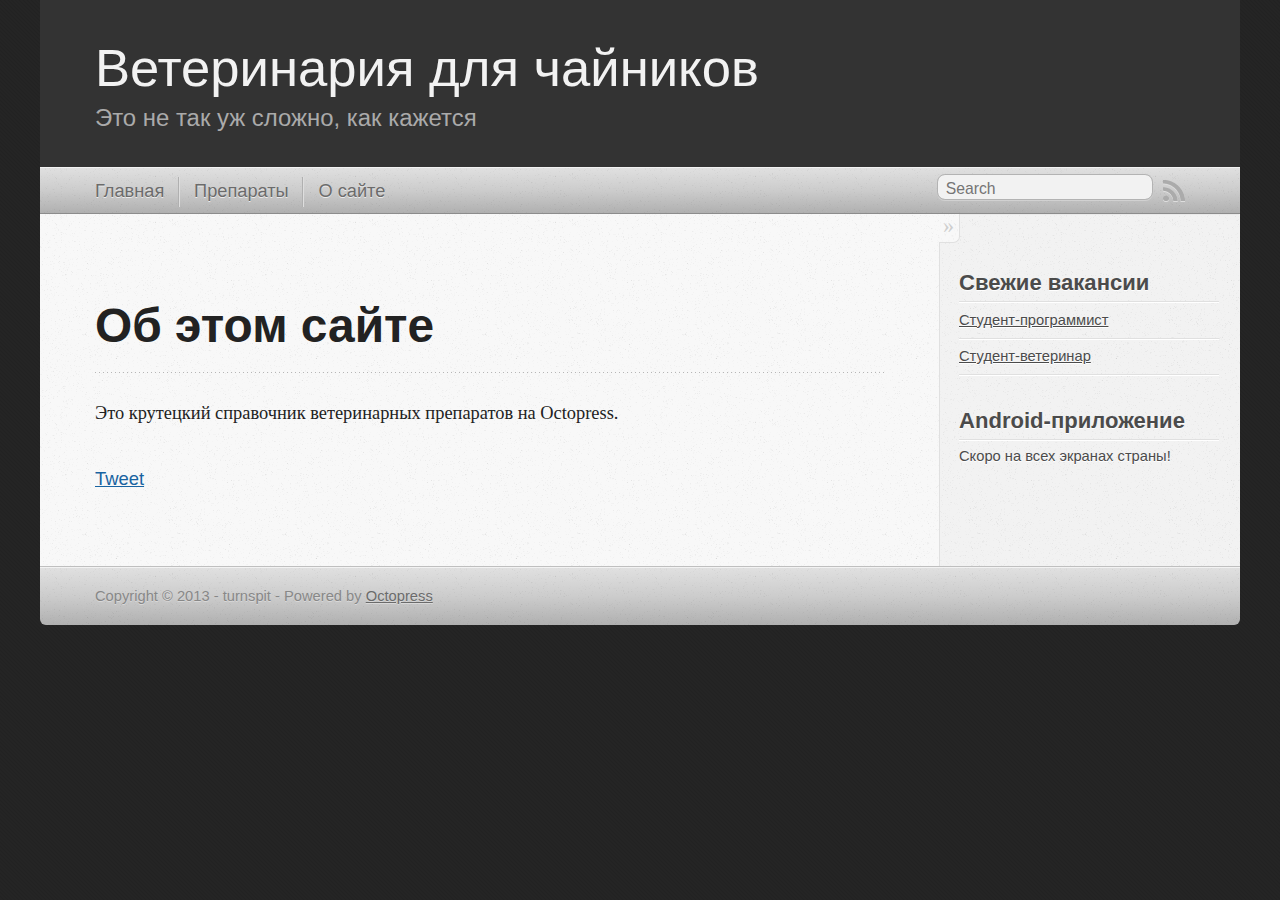
==== about/index.html @ f9841006 "Site updated at 2013-09-19 20:28:05 UTC" ====
<!DOCTYPE html>
<!--[if IEMobile 7 ]><html class="no-js iem7"><![endif]-->
<!--[if lt IE 9]><html class="no-js lte-ie8"><![endif]-->
<!--[if (gt IE 8)|(gt IEMobile 7)|!(IEMobile)|!(IE)]><!--><html class="no-js" lang="en"><!--<![endif]-->
<head>
  <meta charset="utf-8">
  <title>Об этом сайте - Ветеринария для чайников</title>
  <meta name="author" content="turnspit">

  
  <meta name="description" content="Об этом сайте Это крутецкий справочник ветеринарных препаратов на Octopress. Tweet Свежие вакансии Студент-программист Студент-ветеринар Android- &hellip;">
  

  <!-- http://t.co/dKP3o1e -->
  <meta name="HandheldFriendly" content="True">
  <meta name="MobileOptimized" content="320">
  <meta name="viewport" content="width=device-width, initial-scale=1">

  
  <link rel="canonical" href="http://altspam.github.io/about">
  <link href="/favicon.png" rel="icon">
  <link href="/stylesheets/screen.css" media="screen, projection" rel="stylesheet" type="text/css">
  <link href="/atom.xml" rel="alternate" title="Ветеринария для чайников" type="application/atom+xml">
  <script src="/javascripts/modernizr-2.0.js"></script>
  <script src="//ajax.googleapis.com/ajax/libs/jquery/1.9.1/jquery.min.js"></script>
  <script>!window.jQuery && document.write(unescape('%3Cscript src="./javascripts/lib/jquery.min.js"%3E%3C/script%3E'))</script>
  <script src="/javascripts/octopress.js" type="text/javascript"></script>
  
  

</head>

<body   >
  <header role="banner"><hgroup>
  <h1><a href="/">Ветеринария для чайников</a></h1>
  
    <h2>Это не так уж сложно, как кажется</h2>
  
</hgroup>

</header>
  <nav role="navigation"><ul class="subscription" data-subscription="rss">
  <li><a href="/atom.xml" rel="subscribe-rss" title="subscribe via RSS">RSS</a></li>
  
</ul>
  
<form action="http://google.com/search" method="get">
  <fieldset role="search">
    <input type="hidden" name="q" value="site:altspam.github.io" />
    <input class="search" type="text" name="q" results="0" placeholder="Search"/>
  </fieldset>
</form>
  
<ul class="main-navigation">
  <li><a href="/">Главная</a></li>
  <li><a href="/preparates">Препараты</a></li>
  <li><a href="/about">О сайте</a></li>
</ul>

</nav>
  <div id="main">
    <div id="content">
      <div>
<article role="article">
  
  <header>
    <h1 class="entry-title">Об этом сайте</h1>
    
  </header>
  
  <p>Это крутецкий справочник ветеринарных препаратов на Octopress.</p>

  
    <footer>
      
      
        <div class="sharing">
  
  <a href="//twitter.com/share" class="twitter-share-button" data-url="http://altspam.github.io/about/index.html" data-via="" data-counturl="http://altspam.github.io/about/index.html" >Tweet</a>
  
  
  
</div>

      
    </footer>
  
</article>

</div>

<aside class="sidebar">
  
    <section>
  <h1>Свежие вакансии</h1>
  <ul id="recent_posts">
    <li class="post">
      <a href="http://school.hh.ru">Студент-программист</a>
    </li>
    <li class="post">
      <a href="http://student.vetdoctor.ru">Студент-ветеринар</a>
    </li>
  </ul>
</section>
<section>
  <h1>Android-приложение</h1>
  <p>Скоро на всех экранах страны!</p>
</section>

  
</aside>


    </div>
  </div>
  <footer role="contentinfo"><p>
  Copyright &copy; 2013 - turnspit -
  <span class="credit">Powered by <a href="http://octopress.org">Octopress</a></span>
</p>

</footer>
  







  <script type="text/javascript">
    (function(){
      var twitterWidgets = document.createElement('script');
      twitterWidgets.type = 'text/javascript';
      twitterWidgets.async = true;
      twitterWidgets.src = '//platform.twitter.com/widgets.js';
      document.getElementsByTagName('head')[0].appendChild(twitterWidgets);
    })();
  </script>





</body>
</html>
---- stylesheets/screen.css ----
html,body,div,span,applet,object,iframe,h1,h2,h3,h4,h5,h6,p,blockquote,pre,a,abbr,acronym,address,big,cite,code,del,dfn,em,img,ins,kbd,q,s,samp,small,strike,strong,sub,sup,tt,var,b,u,i,center,dl,dt,dd,ol,ul,li,fieldset,form,label,legend,table,caption,tbody,tfoot,thead,tr,th,td,article,aside,canvas,details,embed,figure,figcaption,footer,header,hgroup,menu,nav,output,ruby,section,summary,time,mark,audio,video{margin:0;padding:0;border:0;font:inherit;font-size:100%;vertical-align:baseline}html{line-height:1}ol,ul{list-style:none}table{border-collapse:collapse;border-spacing:0}caption,th,td{text-align:left;font-weight:normal;vertical-align:middle}q,blockquote{quotes:none}q:before,q:after,blockquote:before,blockquote:after{content:"";content:none}a img{border:none}article,aside,details,figcaption,figure,footer,header,hgroup,menu,nav,section,summary{display:block}a{color:#1863a1}a:visited{color:#751590}a:focus{color:#0181eb}a:hover{color:#0181eb}a:active{color:#01579f}aside.sidebar a{color:#1863a1}aside.sidebar a:focus{color:#0181eb}aside.sidebar a:hover{color:#0181eb}aside.sidebar a:active{color:#01579f}a{-webkit-transition:color 0.3s;-moz-transition:color 0.3s;-o-transition:color 0.3s;transition:color 0.3s}html{background:#252525 url('/images/line-tile.png?1374535528') top left}body>div{background:#f2f2f2 url('/images/noise.png?1374535528') top left;border-bottom:1px solid #bfbfbf}body>div>div{background:#f8f8f8 url('/images/noise.png?1374535528') top left;border-right:1px solid #e0e0e0}.heading,body>header h1,h1,h2,h3,h4,h5,h6{font-family:"PT Serif","Georgia","Helvetica Neue",Arial,sans-serif}.sans,body>header h2,article header p.meta,article>footer,#content .blog-index footer,html .gist .gist-file .gist-meta,#blog-archives a.category,#blog-archives time,aside.sidebar section,body>footer{font-family:Arial,sans-serif}.serif,body,#content .blog-index a[rel=full-article]{font-family:Georgia,Times,"Times New Roman",serif}.mono,pre,code,tt,p code,li code{font-family:Menlo,Monaco,"Andale Mono","lucida console","Courier New",monospace}body>header h1{font-size:2.2em;font-family:"PT Serif","Georgia","Helvetica Neue",Arial,sans-serif;font-weight:normal;line-height:1.2em;margin-bottom:0.6667em}body>header h2{font-family:"PT Serif","Georgia","Helvetica Neue",Arial,sans-serif}body{line-height:1.5em;color:#222}h1{font-size:2.2em;line-height:1.2em}@media only screen and (min-width: 992px){body{font-size:1.15em}h1{font-size:2.6em;line-height:1.2em}}h1,h2,h3,h4,h5,h6{text-rendering:optimizelegibility;margin-bottom:1em;font-weight:bold}h2,section h1{font-size:1.5em}h3,section h2,section section h1{font-size:1.3em}h4,section h3,section section h2,section section section h1{font-size:1em}h5,section h4,section section h3{font-size:.9em}h6,section h5,section section h4,section section section h3{font-size:.8em}p,article blockquote,ul,ol{margin-bottom:1.5em}ul{list-style-type:disc}ul ul{list-style-type:circle;margin-bottom:0px}ul ul ul{list-style-type:square;margin-bottom:0px}ol{list-style-type:decimal}ol ol{list-style-type:lower-alpha;margin-bottom:0px}ol ol ol{list-style-type:lower-roman;margin-bottom:0px}ul,ul ul,ul ol,ol,ol ul,ol ol{margin-left:1.3em}ul ul,ul ol,ol ul,ol ol{margin-bottom:0em}strong{font-weight:bold}em{font-style:italic}sup,sub{font-size:0.75em;position:relative;display:inline-block;padding:0 .2em;line-height:.8em}sup{top:-.5em}sub{bottom:-.5em}a[rev='footnote']{font-size:.75em;padding:0 .3em;line-height:1}q{font-style:italic}q:before{content:"\201C"}q:after{content:"\201D"}em,dfn{font-style:italic}strong,dfn{font-weight:bold}del,s{text-decoration:line-through}abbr,acronym{border-bottom:1px dotted;cursor:help}hr{margin-bottom:0.2em}small{font-size:.8em}big{font-size:1.2em}article blockquote{font-style:italic;position:relative;font-size:1.2em;line-height:1.5em;padding-left:1em;border-left:4px solid rgba(170,170,170,0.5)}article blockquote cite{font-style:italic}article blockquote cite a{color:#aaa !important;word-wrap:break-word}article blockquote cite:before{content:'\2014';padding-right:.3em;padding-left:.3em;color:#aaa}@media only screen and (min-width: 992px){article blockquote{padding-left:1.5em;border-left-width:4px}}.pullquote-right:before,.pullquote-left:before{padding:0;border:none;content:attr(data-pullquote);float:right;width:45%;margin:.5em 0 1em 1.5em;position:relative;top:7px;font-size:1.4em;line-height:1.45em}.pullquote-left:before{float:left;margin:.5em 1.5em 1em 0}.force-wrap,article a,aside.sidebar a{white-space:-moz-pre-wrap;white-space:-pre-wrap;white-space:-o-pre-wrap;white-space:pre-wrap;word-wrap:break-word}.group,body>header,body>nav,body>footer,body #content>article,body #content>div>article,body #content>div>section,body div.pagination,aside.sidebar,#main,#content,.sidebar{*zoom:1}.group:after,body>header:after,body>nav:after,body>footer:after,body #content>article:after,body #content>div>section:after,body div.pagination:after,#main:after,#content:after,.sidebar:after{content:"";display:table;clear:both}body{-webkit-text-size-adjust:none;max-width:1200px;position:relative;margin:0 auto}body>header,body>nav,body>footer,body #content>article,body #content>div>article,body #content>div>section{padding-left:18px;padding-right:18px}@media only screen and (min-width: 480px){body>header,body>nav,body>footer,body #content>article,body #content>div>article,body #content>div>section{padding-left:25px;padding-right:25px}}@media only screen and (min-width: 768px){body>header,body>nav,body>footer,body #content>article,body #content>div>article,body #content>div>section{padding-left:35px;padding-right:35px}}@media only screen and (min-width: 992px){body>header,body>nav,body>footer,body #content>article,body #content>div>article,body #content>div>section{padding-left:55px;padding-right:55px}}body div.pagination{margin-left:18px;margin-right:18px}@media only screen and (min-width: 480px){body div.pagination{margin-left:25px;margin-right:25px}}@media only screen and (min-width: 768px){body div.pagination{margin-left:35px;margin-right:35px}}@media only screen and (min-width: 992px){body div.pagination{margin-left:55px;margin-right:55px}}body>header{font-size:1em;padding-top:1.5em;padding-bottom:1.5em}#content{overflow:hidden}#content>div,#content>article{width:100%}aside.sidebar{float:none;padding:0 18px 1px;background-color:#f7f7f7;border-top:1px solid #e0e0e0}.flex-content,article img,article video,article .flash-video,aside.sidebar img{max-width:100%;height:auto}.basic-alignment.left,article img.left,article video.left,article .left.flash-video,aside.sidebar img.left{float:left;margin-right:1.5em}.basic-alignment.right,article img.right,article video.right,article .right.flash-video,aside.sidebar img.right{float:right;margin-left:1.5em}.basic-alignment.center,article img.center,article video.center,article .center.flash-video,aside.sidebar img.center{display:block;margin:0 auto 1.5em}.basic-alignment.left,article img.left,article video.left,article .left.flash-video,aside.sidebar img.left,.basic-alignment.right,article img.right,article video.right,article .right.flash-video,aside.sidebar img.right{margin-bottom:.8em}.toggle-sidebar,.no-sidebar .toggle-sidebar{display:none}@media only screen and (min-width: 750px){body.sidebar-footer aside.sidebar{float:none;width:auto;clear:left;margin:0;padding:0 35px 1px;background-color:#f7f7f7;border-top:1px solid #eaeaea}body.sidebar-footer aside.sidebar section.odd,body.sidebar-footer aside.sidebar section.even{float:left;width:48%}body.sidebar-footer aside.sidebar section.odd{margin-left:0}body.sidebar-footer aside.sidebar section.even{margin-left:4%}body.sidebar-footer aside.sidebar.thirds section{width:30%;margin-left:5%}body.sidebar-footer aside.sidebar.thirds section.first{margin-left:0;clear:both}}body.sidebar-footer #content{margin-right:0px}body.sidebar-footer .toggle-sidebar{display:none}@media only screen and (min-width: 550px){body>header{font-size:1em}}@media only screen and (min-width: 750px){aside.sidebar{float:none;width:auto;clear:left;margin:0;padding:0 35px 1px;background-color:#f7f7f7;border-top:1px solid #eaeaea}aside.sidebar section.odd,aside.sidebar section.even{float:left;width:48%}aside.sidebar section.odd{margin-left:0}aside.sidebar section.even{margin-left:4%}aside.sidebar.thirds section{width:30%;margin-left:5%}aside.sidebar.thirds section.first{margin-left:0;clear:both}}@media only screen and (min-width: 768px){body{-webkit-text-size-adjust:auto}body>header{font-size:1.2em}#main{padding:0;margin:0 auto}#content{overflow:visible;margin-right:240px;position:relative}.no-sidebar #content{margin-right:0;border-right:0}.collapse-sidebar #content{margin-right:20px}#content>div,#content>article{padding-top:17.5px;padding-bottom:17.5px;float:left}aside.sidebar{width:210px;padding:0 15px 15px;background:none;clear:none;float:left;margin:0 -100% 0 0}aside.sidebar section{width:auto;margin-left:0}aside.sidebar section.odd,aside.sidebar section.even{float:none;width:auto;margin-left:0}.collapse-sidebar aside.sidebar{float:none;width:auto;clear:left;margin:0;padding:0 35px 1px;background-color:#f7f7f7;border-top:1px solid #eaeaea}.collapse-sidebar aside.sidebar section.odd,.collapse-sidebar aside.sidebar section.even{float:left;width:48%}.collapse-sidebar aside.sidebar section.odd{margin-left:0}.collapse-sidebar aside.sidebar section.even{margin-left:4%}.collapse-sidebar aside.sidebar.thirds section{width:30%;margin-left:5%}.collapse-sidebar aside.sidebar.thirds section.first{margin-left:0;clear:both}}@media only screen and (min-width: 992px){body>header{font-size:1.3em}#content{margin-right:300px}#content>div,#content>article{padding-top:27.5px;padding-bottom:27.5px}aside.sidebar{width:260px;padding:1.2em 20px 20px}.collapse-sidebar aside.sidebar{padding-left:55px;padding-right:55px}}@media only screen and (min-width: 768px){ul,ol{margin-left:0}}body>header{background:#333}body>header h1{display:inline-block;margin:0}body>header h1 a,body>header h1 a:visited,body>header h1 a:hover{color:#f2f2f2;text-decoration:none}body>header h2{margin:.2em 0 0;font-size:1em;color:#aaa;font-weight:normal}body>nav{position:relative;background-color:#ccc;background:url('/images/noise.png?1374535528'),-webkit-gradient(linear, 50% 0%, 50% 100%, color-stop(0%, #e0e0e0), color-stop(50%, #cccccc), color-stop(100%, #b0b0b0));background:url('/images/noise.png?1374535528'),-webkit-linear-gradient(#e0e0e0,#cccccc,#b0b0b0);background:url('/images/noise.png?1374535528'),-moz-linear-gradient(#e0e0e0,#cccccc,#b0b0b0);background:url('/images/noise.png?1374535528'),-o-linear-gradient(#e0e0e0,#cccccc,#b0b0b0);background:url('/images/noise.png?1374535528'),linear-gradient(#e0e0e0,#cccccc,#b0b0b0);border-top:1px solid #f2f2f2;border-bottom:1px solid #8c8c8c;padding-top:.35em;padding-bottom:.35em}body>nav form{-webkit-background-clip:padding;-moz-background-clip:padding;background-clip:padding-box;margin:0;padding:0}body>nav form .search{padding:.3em .5em 0;font-size:.85em;font-family:Arial,sans-serif;line-height:1.1em;width:95%;-webkit-border-radius:0.5em;-moz-border-radius:0.5em;-ms-border-radius:0.5em;-o-border-radius:0.5em;border-radius:0.5em;-webkit-background-clip:padding;-moz-background-clip:padding;background-clip:padding-box;-webkit-box-shadow:#d1d1d1 0 1px;-moz-box-shadow:#d1d1d1 0 1px;box-shadow:#d1d1d1 0 1px;background-color:#f2f2f2;border:1px solid #b3b3b3;color:#888}body>nav form .search:focus{color:#444;border-color:#80b1df;-webkit-box-shadow:#80b1df 0 0 4px,#80b1df 0 0 3px inset;-moz-box-shadow:#80b1df 0 0 4px,#80b1df 0 0 3px inset;box-shadow:#80b1df 0 0 4px,#80b1df 0 0 3px inset;background-color:#fff;outline:none}body>nav fieldset[role=search]{float:right;width:48%}body>nav fieldset.mobile-nav{float:left;width:48%}body>nav fieldset.mobile-nav select{width:100%;font-size:.8em;border:1px solid #888}body>nav ul{display:none}@media only screen and (min-width: 550px){body>nav{font-size:.9em}body>nav ul{margin:0;padding:0;border:0;overflow:hidden;*zoom:1;float:left;display:block;padding-top:.15em}body>nav ul li{list-style-image:none;list-style-type:none;margin-left:0;white-space:nowrap;display:inline;float:left;padding-left:0;padding-right:0}body>nav ul li:first-child,body>nav ul li.first{padding-left:0}body>nav ul li:last-child{padding-right:0}body>nav ul li.last{padding-right:0}body>nav ul.subscription{margin-left:.8em;float:right}body>nav ul.subscription li:last-child a{padding-right:0}body>nav ul li{margin:0}body>nav a{color:#6b6b6b;font-family:Arial,sans-serif;text-shadow:#ebebeb 0 1px;float:left;text-decoration:none;font-size:1.1em;padding:.1em 0;line-height:1.5em}body>nav a:visited{color:#6b6b6b}body>nav a:hover{color:#2b2b2b}body>nav li+li{border-left:1px solid #b0b0b0;margin-left:.8em}body>nav li+li a{padding-left:.8em;border-left:1px solid #dedede}body>nav form{float:right;text-align:left;padding-left:.8em;width:175px}body>nav form .search{width:93%;font-size:.95em;line-height:1.2em}body>nav ul[data-subscription$=email]+form{width:97px}body>nav ul[data-subscription$=email]+form .search{width:91%}body>nav fieldset.mobile-nav{display:none}body>nav fieldset[role=search]{width:99%}}@media only screen and (min-width: 992px){body>nav form{width:215px}body>nav ul[data-subscription$=email]+form{width:147px}}.no-placeholder body>nav .search{background:#f2f2f2 url('/images/search.png?1374535528') 0.3em 0.25em no-repeat;text-indent:1.3em}@media only screen and (min-width: 550px){.maskImage body>nav ul[data-subscription$=email]+form{width:123px}}@media only screen and (min-width: 992px){.maskImage body>nav ul[data-subscription$=email]+form{width:173px}}.maskImage ul.subscription{position:relative;top:.2em}.maskImage ul.subscription li,.maskImage ul.subscription a{border:0;padding:0}.maskImage a[rel=subscribe-rss]{position:relative;top:0px;text-indent:-999999em;background-color:#dedede;border:0;padding:0}.maskImage a[rel=subscribe-rss],.maskImage a[rel=subscribe-rss]:after{-webkit-mask-image:url('/images/rss.png?1374535528');-moz-mask-image:url('/images/rss.png?1374535528');-ms-mask-image:url('/images/rss.png?1374535528');-o-mask-image:url('/images/rss.png?1374535528');mask-image:url('/images/rss.png?1374535528');-webkit-mask-repeat:no-repeat;-moz-mask-repeat:no-repeat;-ms-mask-repeat:no-repeat;-o-mask-repeat:no-repeat;mask-repeat:no-repeat;width:22px;height:22px}.maskImage a[rel=subscribe-rss]:after{content:"";position:absolute;top:-1px;left:0;background-color:#ababab}.maskImage a[rel=subscribe-rss]:hover:after{background-color:#9e9e9e}.maskImage a[rel=subscribe-email]{position:relative;top:0px;text-indent:-999999em;background-color:#dedede;border:0;padding:0}.maskImage a[rel=subscribe-email],.maskImage a[rel=subscribe-email]:after{-webkit-mask-image:url('/images/email.png?1374535528');-moz-mask-image:url('/images/email.png?1374535528');-ms-mask-image:url('/images/email.png?1374535528');-o-mask-image:url('/images/email.png?1374535528');mask-image:url('/images/email.png?1374535528');-webkit-mask-repeat:no-repeat;-moz-mask-repeat:no-repeat;-ms-mask-repeat:no-repeat;-o-mask-repeat:no-repeat;mask-repeat:no-repeat;width:28px;height:22px}.maskImage a[rel=subscribe-email]:after{content:"";position:absolute;top:-1px;left:0;background-color:#ababab}.maskImage a[rel=subscribe-email]:hover:after{background-color:#9e9e9e}article{padding-top:1em}article header{position:relative;padding-top:2em;padding-bottom:1em;margin-bottom:1em;background:url('[data-uri]') bottom left repeat-x}article header h1{margin:0}article header h1 a{text-decoration:none}article header h1 a:hover{text-decoration:underline}article header p{font-size:.9em;color:#aaa;margin:0}article header p.meta{text-transform:uppercase;position:absolute;top:0}@media only screen and (min-width: 768px){article header{margin-bottom:1.5em;padding-bottom:1em;background:url('[data-uri]') bottom left repeat-x}}article h2{padding-top:0.8em;background:url('[data-uri]') top left repeat-x}.entry-content article h2:first-child,article header+h2{padding-top:0}article h2:first-child,article header+h2{background:none}article .feature{padding-top:.5em;margin-bottom:1em;padding-bottom:1em;background:url('[data-uri]') bottom left repeat-x;font-size:2.0em;font-style:italic;line-height:1.3em}article img,article video,article .flash-video{-webkit-border-radius:0.3em;-moz-border-radius:0.3em;-ms-border-radius:0.3em;-o-border-radius:0.3em;border-radius:0.3em;-webkit-box-shadow:rgba(0,0,0,0.15) 0 1px 4px;-moz-box-shadow:rgba(0,0,0,0.15) 0 1px 4px;box-shadow:rgba(0,0,0,0.15) 0 1px 4px;-webkit-box-sizing:border-box;-moz-box-sizing:border-box;box-sizing:border-box;border:#fff 0.5em solid}article video,article .flash-video{margin:0 auto 1.5em}article video{display:block;width:100%}article .flash-video>div{position:relative;display:block;padding-bottom:56.25%;padding-top:1px;height:0;overflow:hidden}article .flash-video>div iframe,article .flash-video>div object,article .flash-video>div embed{position:absolute;top:0;left:0;width:100%;height:100%}article>footer{padding-bottom:2.5em;margin-top:2em}article>footer p.meta{margin-bottom:.8em;font-size:.85em;clear:both;overflow:hidden}.blog-index article+article{background:url('[data-uri]') top left repeat-x}#content .blog-index{padding-top:0;padding-bottom:0}#content .blog-index article{padding-top:2em}#content .blog-index article header{background:none;padding-bottom:0}#content .blog-index article h1{font-size:2.2em}#content .blog-index article h1 a{color:inherit}#content .blog-index article h1 a:hover{color:#0181eb}#content .blog-index a[rel=full-article]{background:#ebebeb;display:inline-block;padding:.4em .8em;margin-right:.5em;text-decoration:none;color:#666;-webkit-transition:background-color 0.5s;-moz-transition:background-color 0.5s;-o-transition:background-color 0.5s;transition:background-color 0.5s}#content .blog-index a[rel=full-article]:hover{background:#0181eb;text-shadow:none;color:#f8f8f8}#content .blog-index footer{margin-top:1em}.separator,article>footer .byline+time:before,article>footer time+time:before,article>footer .comments:before,article>footer .byline ~ .categories:before{content:"\2022 ";padding:0 .4em 0 .2em;display:inline-block}#content div.pagination{text-align:center;font-size:.95em;position:relative;background:url('[data-uri]') top left repeat-x;padding-top:1.5em;padding-bottom:1.5em}#content div.pagination a{text-decoration:none;color:#aaa}#content div.pagination a.prev{position:absolute;left:0}#content div.pagination a.next{position:absolute;right:0}#content div.pagination a:hover{color:#0181eb}#content div.pagination a[href*=archive]:before,#content div.pagination a[href*=archive]:after{content:'\2014';padding:0 .3em}p.meta+.sharing{padding-top:1em;padding-left:0;background:url('[data-uri]') top left repeat-x}#fb-root{display:none}.highlight,html .gist .gist-file .gist-syntax .gist-highlight{border:1px solid #05232b !important}.highlight table td.code,html .gist .gist-file .gist-syntax .gist-highlight table td.code{width:100%}.highlight .line-numbers,html .gist .gist-file .gist-syntax .highlight .line_numbers{text-align:right;font-size:13px;line-height:1.45em;background:#073642 url('/images/noise.png?1374535528') top left !important;border-right:1px solid #00232c !important;-webkit-box-shadow:#083e4b -1px 0 inset;-moz-box-shadow:#083e4b -1px 0 inset;box-shadow:#083e4b -1px 0 inset;text-shadow:#021014 0 -1px;padding:.8em !important;-webkit-border-radius:0;-moz-border-radius:0;-ms-border-radius:0;-o-border-radius:0;border-radius:0}.highlight .line-numbers span,html .gist .gist-file .gist-syntax .highlight .line_numbers span{color:#586e75 !important}figure.code,.gist-file,pre{-webkit-box-shadow:rgba(0,0,0,0.06) 0 0 10px;-moz-box-shadow:rgba(0,0,0,0.06) 0 0 10px;box-shadow:rgba(0,0,0,0.06) 0 0 10px}figure.code .highlight pre,.gist-file .highlight pre,pre .highlight pre{-webkit-box-shadow:none;-moz-box-shadow:none;box-shadow:none}.gist .highlight *::-moz-selection,figure.code .highlight *::-moz-selection{background:#386774;color:inherit;text-shadow:#002b36 0 1px}.gist .highlight *::-webkit-selection,figure.code .highlight *::-webkit-selection{background:#386774;color:inherit;text-shadow:#002b36 0 1px}.gist .highlight *::selection,figure.code .highlight *::selection{background:#386774;color:inherit;text-shadow:#002b36 0 1px}html .gist .gist-file{margin-bottom:1.8em;position:relative;border:none;padding-top:26px !important}html .gist .gist-file .highlight{margin-bottom:0}html .gist .gist-file .gist-syntax{border-bottom:0 !important;background:none !important}html .gist .gist-file .gist-syntax .gist-highlight{background:#002b36 !important}html .gist .gist-file .gist-syntax .highlight pre{padding:0}html .gist .gist-file .gist-meta{padding:.6em 0.8em;border:1px solid #083e4b !important;color:#586e75;font-size:.7em !important;background:#073642 url('/images/noise.png?1374535528') top left;line-height:1.5em}html .gist .gist-file .gist-meta a{color:#75878b !important;text-decoration:none}html .gist .gist-file .gist-meta a:hover{text-decoration:underline}html .gist .gist-file .gist-meta a:hover{color:#93a1a1 !important}html .gist .gist-file .gist-meta a[href*='#file']{position:absolute;top:0;left:0;right:-10px;color:#474747 !important}html .gist .gist-file .gist-meta a[href*='#file']:hover{color:#1863a1 !important}html .gist .gist-file .gist-meta a[href*=raw]{top:.4em}pre{background:#002b36 url('/images/noise.png?1374535528') top left;-webkit-border-radius:0.4em;-moz-border-radius:0.4em;-ms-border-radius:0.4em;-o-border-radius:0.4em;border-radius:0.4em;border:1px solid #05232b;line-height:1.45em;font-size:13px;margin-bottom:2.1em;padding:.8em 1em;color:#93a1a1;overflow:auto}h3.filename+pre{-moz-border-radius-topleft:0px;-webkit-border-top-left-radius:0px;border-top-left-radius:0px;-moz-border-radius-topright:0px;-webkit-border-top-right-radius:0px;border-top-right-radius:0px}p code,li code{display:inline-block;white-space:no-wrap;background:#fff;font-size:.8em;line-height:1.5em;color:#555;border:1px solid #ddd;-webkit-border-radius:0.4em;-moz-border-radius:0.4em;-ms-border-radius:0.4em;-o-border-radius:0.4em;border-radius:0.4em;padding:0 .3em;margin:-1px 0}p pre code,li pre code{font-size:1em !important;background:none;border:none}.pre-code,html .gist .gist-file .gist-syntax .highlight pre,.highlight code{font-family:Menlo,Monaco,"Andale Mono","lucida console","Courier New",monospace !important;overflow:scroll;overflow-y:hidden;display:block;padding:.8em;overflow-x:auto;line-height:1.45em;background:#002b36 url('/images/noise.png?1374535528') top left !important;color:#93a1a1 !important}.pre-code span,html .gist .gist-file .gist-syntax .highlight pre span,.highlight code span{color:#93a1a1 !important}.pre-code span,html .gist .gist-file .gist-syntax .highlight pre span,.highlight code span{font-style:normal !important;font-weight:normal !important}.pre-code .c,html .gist .gist-file .gist-syntax .highlight pre .c,.highlight code .c{color:#586e75 !important;font-style:italic !important}.pre-code .cm,html .gist .gist-file .gist-syntax .highlight pre .cm,.highlight code .cm{color:#586e75 !important;font-style:italic !important}.pre-code .cp,html .gist .gist-file .gist-syntax .highlight pre .cp,.highlight code .cp{color:#586e75 !important;font-style:italic !important}.pre-code .c1,html .gist .gist-file .gist-syntax .highlight pre .c1,.highlight code .c1{color:#586e75 !important;font-style:italic !important}.pre-code .cs,html .gist .gist-file .gist-syntax .highlight pre .cs,.highlight code .cs{color:#586e75 !important;font-weight:bold !important;font-style:italic !important}.pre-code .err,html .gist .gist-file .gist-syntax .highlight pre .err,.highlight code .err{color:#dc322f !important;background:none !important}.pre-code .k,html .gist .gist-file .gist-syntax .highlight pre .k,.highlight code .k{color:#cb4b16 !important}.pre-code .o,html .gist .gist-file .gist-syntax .highlight pre .o,.highlight code .o{color:#93a1a1 !important;font-weight:bold !important}.pre-code .p,html .gist .gist-file .gist-syntax .highlight pre .p,.highlight code .p{color:#93a1a1 !important}.pre-code .ow,html .gist .gist-file .gist-syntax .highlight pre .ow,.highlight code .ow{color:#2aa198 !important;font-weight:bold !important}.pre-code .gd,html .gist .gist-file .gist-syntax .highlight pre .gd,.highlight code .gd{color:#93a1a1 !important;background-color:#372c34 !important;display:inline-block}.pre-code .gd .x,html .gist .gist-file .gist-syntax .highlight pre .gd .x,.highlight code .gd .x{color:#93a1a1 !important;background-color:#4d2d33 !important;display:inline-block}.pre-code .ge,html .gist .gist-file .gist-syntax .highlight pre .ge,.highlight code .ge{color:#93a1a1 !important;font-style:italic !important}.pre-code .gh,html .gist .gist-file .gist-syntax .highlight pre .gh,.highlight code .gh{color:#586e75 !important}.pre-code .gi,html .gist .gist-file .gist-syntax .highlight pre .gi,.highlight code .gi{color:#93a1a1 !important;background-color:#1a412b !important;display:inline-block}.pre-code .gi .x,html .gist .gist-file .gist-syntax .highlight pre .gi .x,.highlight code .gi .x{color:#93a1a1 !important;background-color:#355720 !important;display:inline-block}.pre-code .gs,html .gist .gist-file .gist-syntax .highlight pre .gs,.highlight code .gs{color:#93a1a1 !important;font-weight:bold !important}.pre-code .gu,html .gist .gist-file .gist-syntax .highlight pre .gu,.highlight code .gu{color:#6c71c4 !important}.pre-code .kc,html .gist .gist-file .gist-syntax .highlight pre .kc,.highlight code .kc{color:#859900 !important;font-weight:bold !important}.pre-code .kd,html .gist .gist-file .gist-syntax .highlight pre .kd,.highlight code .kd{color:#268bd2 !important}.pre-code .kp,html .gist .gist-file .gist-syntax .highlight pre .kp,.highlight code .kp{color:#cb4b16 !important;font-weight:bold !important}.pre-code .kr,html .gist .gist-file .gist-syntax .highlight pre .kr,.highlight code .kr{color:#d33682 !important;font-weight:bold !important}.pre-code .kt,html .gist .gist-file .gist-syntax .highlight pre .kt,.highlight code .kt{color:#2aa198 !important}.pre-code .n,html .gist .gist-file .gist-syntax .highlight pre .n,.highlight code .n{color:#268bd2 !important}.pre-code .na,html .gist .gist-file .gist-syntax .highlight pre .na,.highlight code .na{color:#268bd2 !important}.pre-code .nb,html .gist .gist-file .gist-syntax .highlight pre .nb,.highlight code .nb{color:#859900 !important}.pre-code .nc,html .gist .gist-file .gist-syntax .highlight pre .nc,.highlight code .nc{color:#d33682 !important}.pre-code .no,html .gist .gist-file .gist-syntax .highlight pre .no,.highlight code .no{color:#b58900 !important}.pre-code .nl,html .gist .gist-file .gist-syntax .highlight pre .nl,.highlight code .nl{color:#859900 !important}.pre-code .ne,html .gist .gist-file .gist-syntax .highlight pre .ne,.highlight code .ne{color:#268bd2 !important;font-weight:bold !important}.pre-code .nf,html .gist .gist-file .gist-syntax .highlight pre .nf,.highlight code .nf{color:#268bd2 !important;font-weight:bold !important}.pre-code .nn,html .gist .gist-file .gist-syntax .highlight pre .nn,.highlight code .nn{color:#b58900 !important}.pre-code .nt,html .gist .gist-file .gist-syntax .highlight pre .nt,.highlight code .nt{color:#268bd2 !important;font-weight:bold !important}.pre-code .nx,html .gist .gist-file .gist-syntax .highlight pre .nx,.highlight code .nx{color:#b58900 !important}.pre-code .vg,html .gist .gist-file .gist-syntax .highlight pre .vg,.highlight code .vg{color:#268bd2 !important}.pre-code .vi,html .gist .gist-file .gist-syntax .highlight pre .vi,.highlight code .vi{color:#268bd2 !important}.pre-code .nv,html .gist .gist-file .gist-syntax .highlight pre .nv,.highlight code .nv{color:#268bd2 !important}.pre-code .mf,html .gist .gist-file .gist-syntax .highlight pre .mf,.highlight code .mf{color:#2aa198 !important}.pre-code .m,html .gist .gist-file .gist-syntax .highlight pre .m,.highlight code .m{color:#2aa198 !important}.pre-code .mh,html .gist .gist-file .gist-syntax .highlight pre .mh,.highlight code .mh{color:#2aa198 !important}.pre-code .mi,html .gist .gist-file .gist-syntax .highlight pre .mi,.highlight code .mi{color:#2aa198 !important}.pre-code .s,html .gist .gist-file .gist-syntax .highlight pre .s,.highlight code .s{color:#2aa198 !important}.pre-code .sd,html .gist .gist-file .gist-syntax .highlight pre .sd,.highlight code .sd{color:#2aa198 !important}.pre-code .s2,html .gist .gist-file .gist-syntax .highlight pre .s2,.highlight code .s2{color:#2aa198 !important}.pre-code .se,html .gist .gist-file .gist-syntax .highlight pre .se,.highlight code .se{color:#dc322f !important}.pre-code .si,html .gist .gist-file .gist-syntax .highlight pre .si,.highlight code .si{color:#268bd2 !important}.pre-code .sr,html .gist .gist-file .gist-syntax .highlight pre .sr,.highlight code .sr{color:#2aa198 !important}.pre-code .s1,html .gist .gist-file .gist-syntax .highlight pre .s1,.highlight code .s1{color:#2aa198 !important}.pre-code div .gd,html .gist .gist-file .gist-syntax .highlight pre div .gd,.highlight code div .gd,.pre-code div .gd .x,html .gist .gist-file .gist-syntax .highlight pre div .gd .x,.highlight code div .gd .x,.pre-code div .gi,html .gist .gist-file .gist-syntax .highlight pre div .gi,.highlight code div .gi,.pre-code div .gi .x,html .gist .gist-file .gist-syntax .highlight pre div .gi .x,.highlight code div .gi .x{display:inline-block;width:100%}.highlight,.gist-highlight{margin-bottom:1.8em;background:#002b36;overflow-y:hidden;overflow-x:auto}.highlight pre,.gist-highlight pre{background:none;-webkit-border-radius:0px;-moz-border-radius:0px;-ms-border-radius:0px;-o-border-radius:0px;border-radius:0px;border:none;padding:0;margin-bottom:0}pre::-webkit-scrollbar,.highlight::-webkit-scrollbar,.gist-highlight::-webkit-scrollbar{height:.5em;background:rgba(255,255,255,0.15)}pre::-webkit-scrollbar-thumb:horizontal,.highlight::-webkit-scrollbar-thumb:horizontal,.gist-highlight::-webkit-scrollbar-thumb:horizontal{background:rgba(255,255,255,0.2);-webkit-border-radius:4px;border-radius:4px}.highlight code{background:#000}figure.code{background:none;padding:0;border:0;margin-bottom:1.5em}figure.code pre{margin-bottom:0}figure.code figcaption{position:relative}figure.code .highlight{margin-bottom:0}.code-title,html .gist .gist-file .gist-meta a[href*='#file'],h3.filename,figure.code figcaption{text-align:center;font-size:13px;line-height:2em;text-shadow:#cbcccc 0 1px 0;color:#474747;font-weight:normal;margin-bottom:0;-moz-border-radius-topleft:5px;-webkit-border-top-left-radius:5px;border-top-left-radius:5px;-moz-border-radius-topright:5px;-webkit-border-top-right-radius:5px;border-top-right-radius:5px;font-family:"Helvetica Neue", Arial, "Lucida Grande", "Lucida Sans Unicode", Lucida, sans-serif;background:#aaa url('/images/code_bg.png?1374535528') top repeat-x;border:1px solid #565656;border-top-color:#cbcbcb;border-left-color:#a5a5a5;border-right-color:#a5a5a5;border-bottom:0}.download-source,html .gist .gist-file .gist-meta a[href*=raw],figure.code figcaption a{position:absolute;right:.8em;text-decoration:none;color:#666 !important;z-index:1;font-size:13px;text-shadow:#cbcccc 0 1px 0;padding-left:3em}.download-source:hover,html .gist .gist-file .gist-meta a[href*=raw]:hover,figure.code figcaption a:hover{text-decoration:underline}#archive #content>div,#archive #content>div>article{padding-top:0}#blog-archives{color:#aaa}#blog-archives article{padding:1em 0 1em;position:relative;background:url('[data-uri]') bottom left repeat-x}#blog-archives article:last-child{background:none}#blog-archives article footer{padding:0;margin:0}#blog-archives h1{color:#222;margin-bottom:.3em}#blog-archives h2{display:none}#blog-archives h1{font-size:1.5em}#blog-archives h1 a{text-decoration:none;color:inherit;font-weight:normal;display:inline-block}#blog-archives h1 a:hover{text-decoration:underline}#blog-archives h1 a:hover{color:#0181eb}#blog-archives a.category,#blog-archives time{color:#aaa}#blog-archives .entry-content{display:none}#blog-archives time{font-size:.9em;line-height:1.2em}#blog-archives time .month,#blog-archives time .day{display:inline-block}#blog-archives time .month{text-transform:uppercase}#blog-archives p{margin-bottom:1em}#blog-archives a,#blog-archives .entry-content a{color:inherit}#blog-archives a:hover,#blog-archives .entry-content a:hover{color:#0181eb}#blog-archives a:hover{color:#0181eb}@media only screen and (min-width: 550px){#blog-archives article{margin-left:5em}#blog-archives h2{margin-bottom:.3em;font-weight:normal;display:inline-block;position:relative;top:-1px;float:left}#blog-archives h2:first-child{padding-top:.75em}#blog-archives time{position:absolute;text-align:right;left:0em;top:1.8em}#blog-archives .year{display:none}#blog-archives article{padding-left:4.5em;padding-bottom:.7em}#blog-archives a.category{line-height:1.1em}}#content>.category article{margin-left:0;padding-left:6.8em}#content>.category .year{display:inline}.side-shadow-border,aside.sidebar section h1,aside.sidebar li{-webkit-box-shadow:#fff 0 1px;-moz-box-shadow:#fff 0 1px;box-shadow:#fff 0 1px}aside.sidebar{overflow:hidden;color:#4b4b4b;text-shadow:#fff 0 1px}aside.sidebar section{font-size:.8em;line-height:1.4em;margin-bottom:1.5em}aside.sidebar section h1{margin:1.5em 0 0;padding-bottom:.2em;border-bottom:1px solid #e0e0e0}aside.sidebar section h1+p{padding-top:.4em}aside.sidebar img{-webkit-border-radius:0.3em;-moz-border-radius:0.3em;-ms-border-radius:0.3em;-o-border-radius:0.3em;border-radius:0.3em;-webkit-box-shadow:rgba(0,0,0,0.15) 0 1px 4px;-moz-box-shadow:rgba(0,0,0,0.15) 0 1px 4px;box-shadow:rgba(0,0,0,0.15) 0 1px 4px;-webkit-box-sizing:border-box;-moz-box-sizing:border-box;box-sizing:border-box;border:#fff 0.3em solid}aside.sidebar ul{margin-bottom:0.5em;margin-left:0}aside.sidebar li{list-style:none;padding:.5em 0;margin:0;border-bottom:1px solid #e0e0e0}aside.sidebar li p:last-child{margin-bottom:0}aside.sidebar a{color:inherit;-webkit-transition:color 0.5s;-moz-transition:color 0.5s;-o-transition:color 0.5s;transition:color 0.5s}aside.sidebar:hover a{color:#1863a1}aside.sidebar:hover a:hover{color:#0181eb}.aside-alt-link,#pinboard_linkroll .pin-tag{color:#7e7e7e}.aside-alt-link:hover,#pinboard_linkroll .pin-tag:hover{color:#0181eb}@media only screen and (min-width: 768px){.toggle-sidebar{outline:none;position:absolute;right:-10px;top:0;bottom:0;display:inline-block;text-decoration:none;color:#cecece;width:9px;cursor:pointer}.toggle-sidebar:hover{background:#e9e9e9;background:-webkit-gradient(linear, 0% 50%, 100% 50%, color-stop(0%, rgba(224,224,224,0.5)), color-stop(100%, rgba(224,224,224,0)));background:-webkit-linear-gradient(left, rgba(224,224,224,0.5),rgba(224,224,224,0));background:-moz-linear-gradient(left, rgba(224,224,224,0.5),rgba(224,224,224,0));background:-o-linear-gradient(left, rgba(224,224,224,0.5),rgba(224,224,224,0));background:linear-gradient(left, rgba(224,224,224,0.5),rgba(224,224,224,0))}.toggle-sidebar:after{position:absolute;right:-11px;top:0;width:20px;font-size:1.2em;line-height:1.1em;padding-bottom:.15em;-moz-border-radius-bottomright:0.3em;-webkit-border-bottom-right-radius:0.3em;border-bottom-right-radius:0.3em;text-align:center;background:#f8f8f8 url('/images/noise.png?1374535528') top left;border-bottom:1px solid #e0e0e0;border-right:1px solid #e0e0e0;content:"\00BB";text-indent:-1px}.collapse-sidebar .toggle-sidebar{text-indent:0px;right:-20px;width:19px}.collapse-sidebar .toggle-sidebar:hover{background:#e9e9e9}.collapse-sidebar .toggle-sidebar:after{border-left:1px solid #e0e0e0;text-shadow:#fff 0 1px;content:"\00AB";left:0px;right:0;text-align:center;text-indent:0;border:0;border-right-width:0;background:none}}.googleplus h1{-moz-box-shadow:none !important;-webkit-box-shadow:none !important;-o-box-shadow:none !important;box-shadow:none !important;border-bottom:0px none !important}.googleplus a{text-decoration:none;white-space:normal !important;line-height:32px}.googleplus a img{float:left;margin-right:0.5em;border:0 none}.googleplus-hidden{position:absolute;top:-1000em;left:-1000em}#pinboard_linkroll .pin-title,#pinboard_linkroll .pin-description{display:block;margin-bottom:.5em}#pinboard_linkroll .pin-tag{text-decoration:none}#pinboard_linkroll .pin-tag:hover{text-decoration:underline}#pinboard_linkroll .pin-tag:after{content:','}#pinboard_linkroll .pin-tag:last-child:after{content:''}.delicious-posts a.delicious-link{margin-bottom:.5em;display:block}.delicious-posts p{font-size:1em}body>footer{font-size:.8em;color:#888;text-shadow:#d9d9d9 0 1px;background-color:#ccc;background:url('/images/noise.png?1374535528'),-webkit-gradient(linear, 50% 0%, 50% 100%, color-stop(0%, #e0e0e0), color-stop(50%, #cccccc), color-stop(100%, #b0b0b0));background:url('/images/noise.png?1374535528'),-webkit-linear-gradient(#e0e0e0,#cccccc,#b0b0b0);background:url('/images/noise.png?1374535528'),-moz-linear-gradient(#e0e0e0,#cccccc,#b0b0b0);background:url('/images/noise.png?1374535528'),-o-linear-gradient(#e0e0e0,#cccccc,#b0b0b0);background:url('/images/noise.png?1374535528'),linear-gradient(#e0e0e0,#cccccc,#b0b0b0);border-top:1px solid #f2f2f2;position:relative;padding-top:1em;padding-bottom:1em;margin-bottom:3em;-moz-border-radius-bottomleft:0.4em;-webkit-border-bottom-left-radius:0.4em;border-bottom-left-radius:0.4em;-moz-border-radius-bottomright:0.4em;-webkit-border-bottom-right-radius:0.4em;border-bottom-right-radius:0.4em;z-index:1}body>footer a{color:#6b6b6b}body>footer a:visited{color:#6b6b6b}body>footer a:hover{color:#484848}body>footer p:last-child{margin-bottom:0}
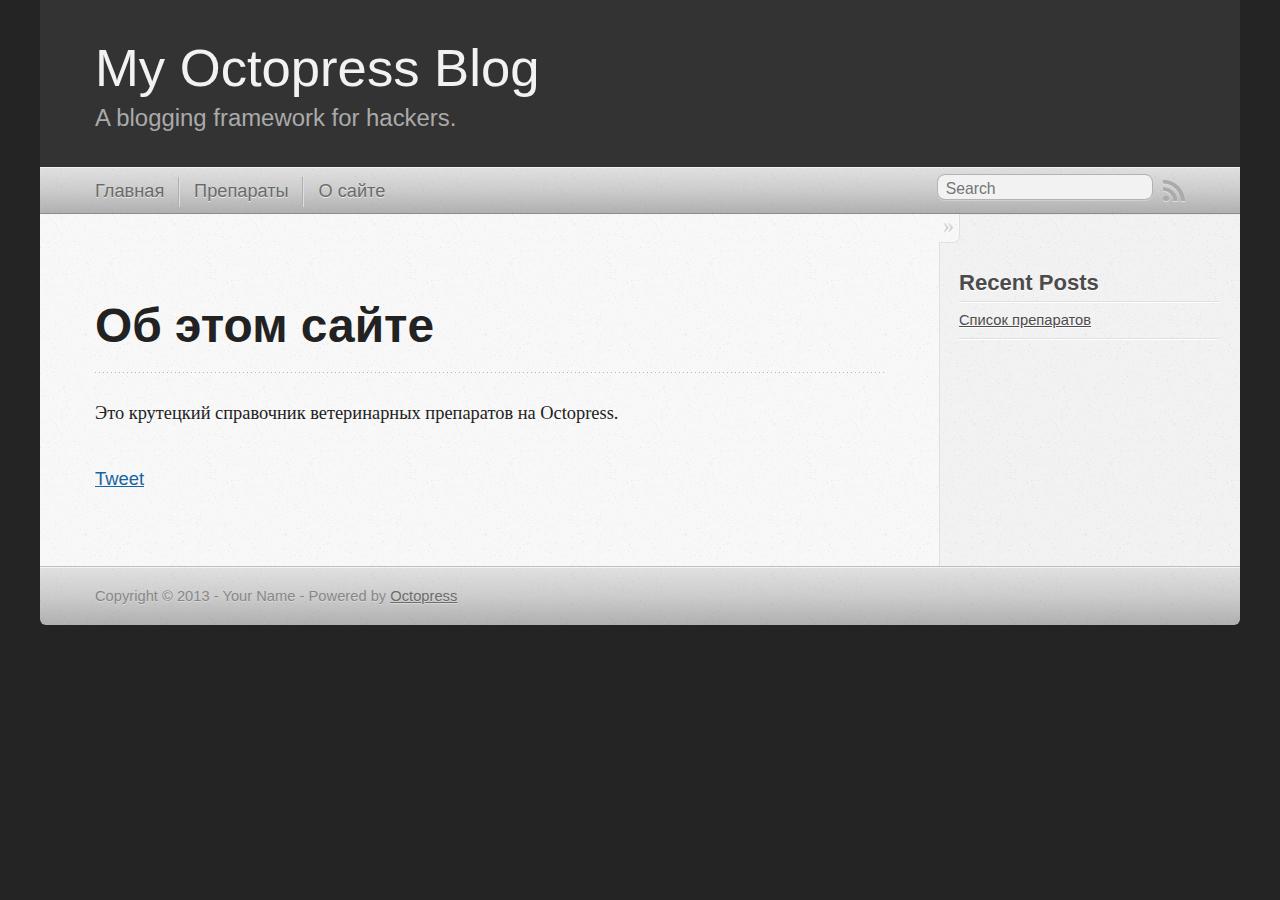
==== commit 2bb59b1a: "Site updated at 2013-09-19 20:29:52 UTC" ====
--- a/about/index.html
+++ b/about/index.html
@@ -5,11 +5,11 @@
 <!--[if (gt IE 8)|(gt IEMobile 7)|!(IEMobile)|!(IE)]><!--><html class="no-js" lang="en"><!--<![endif]-->
 <head>
   <meta charset="utf-8">
-  <title>Об этом сайте - Ветеринария для чайников</title>
-  <meta name="author" content="turnspit">
+  <title>Об этом сайте - My Octopress Blog</title>
+  <meta name="author" content="Your Name">
 
   
-  <meta name="description" content="Об этом сайте Это крутецкий справочник ветеринарных препаратов на Octopress. Tweet Свежие вакансии Студент-программист Студент-ветеринар Android- &hellip;">
+  <meta name="description" content=" Об этом сайте Это крутецкий справочник ветеринарных препаратов на Octopress. Tweet Recent Posts Список препаратов ">
   
 
   <!-- http://t.co/dKP3o1e -->
@@ -21,7 +21,7 @@
   <link rel="canonical" href="http://altspam.github.io/about">
   <link href="/favicon.png" rel="icon">
   <link href="/stylesheets/screen.css" media="screen, projection" rel="stylesheet" type="text/css">
-  <link href="/atom.xml" rel="alternate" title="Ветеринария для чайников" type="application/atom+xml">
+  <link href="/atom.xml" rel="alternate" title="My Octopress Blog" type="application/atom+xml">
   <script src="/javascripts/modernizr-2.0.js"></script>
   <script src="//ajax.googleapis.com/ajax/libs/jquery/1.9.1/jquery.min.js"></script>
   <script>!window.jQuery && document.write(unescape('%3Cscript src="./javascripts/lib/jquery.min.js"%3E%3C/script%3E'))</script>
@@ -33,9 +33,9 @@
 
 <body   >
   <header role="banner"><hgroup>
-  <h1><a href="/">Ветеринария для чайников</a></h1>
+  <h1><a href="/">My Octopress Blog</a></h1>
   
-    <h2>Это не так уж сложно, как кажется</h2>
+    <h2>A blogging framework for hackers.</h2>
   
 </hgroup>
 
@@ -93,20 +93,19 @@
 <aside class="sidebar">
   
     <section>
-  <h1>Свежие вакансии</h1>
+  <h1>Recent Posts</h1>
   <ul id="recent_posts">
-    <li class="post">
-      <a href="http://school.hh.ru">Студент-программист</a>
-    </li>
-    <li class="post">
-      <a href="http://student.vetdoctor.ru">Студент-ветеринар</a>
-    </li>
+    
+      <li class="post">
+        <a href="/blog/2013/09/15/preparates/">Список препаратов</a>
+      </li>
+    
   </ul>
 </section>
-<section>
-  <h1>Android-приложение</h1>
-  <p>Скоро на всех экранах страны!</p>
-</section>
+
+
+
+
 
   
 </aside>
@@ -115,7 +114,7 @@
     </div>
   </div>
   <footer role="contentinfo"><p>
-  Copyright &copy; 2013 - turnspit -
+  Copyright &copy; 2013 - Your Name -
   <span class="credit">Powered by <a href="http://octopress.org">Octopress</a></span>
 </p>
 
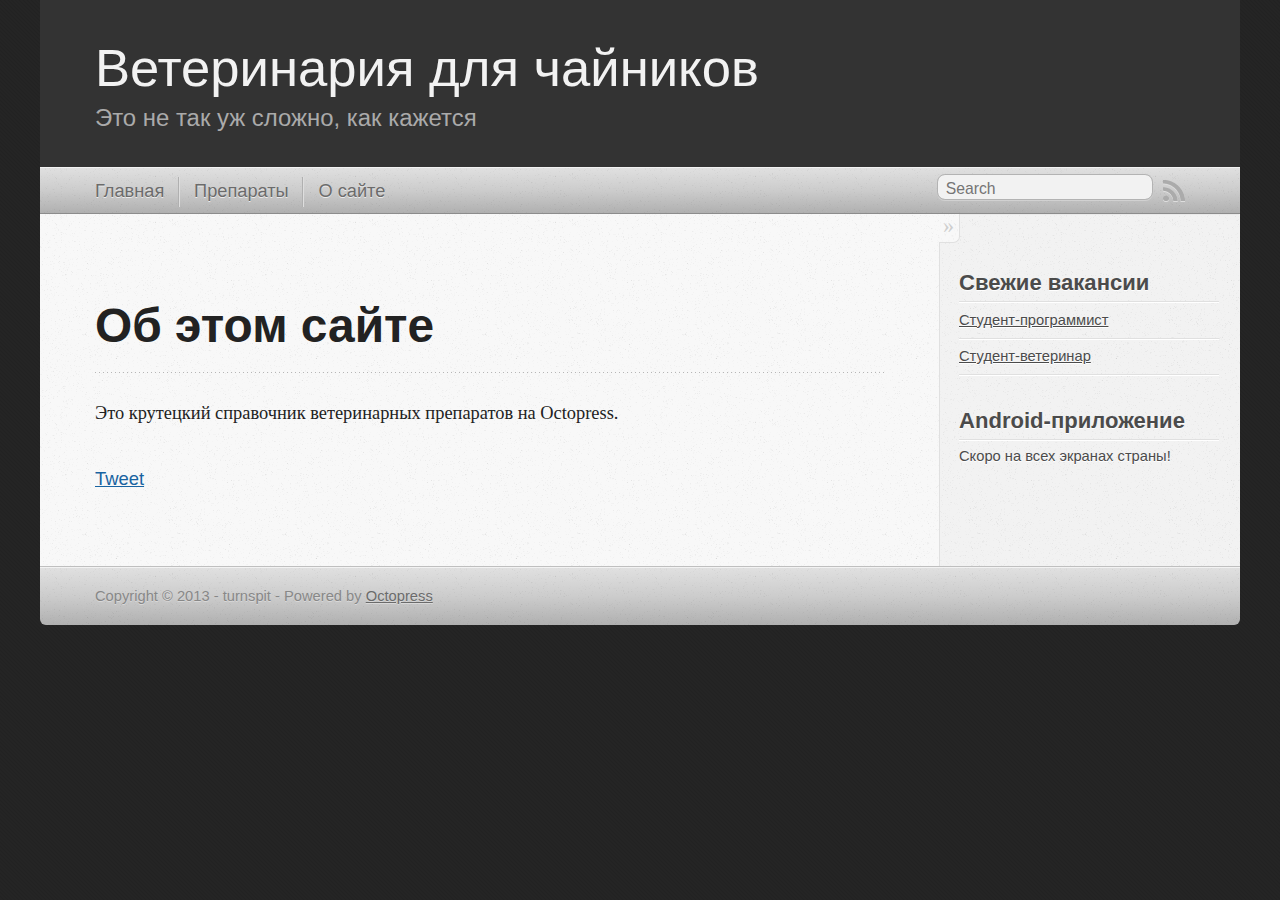
==== commit 26bb5c2d: "Site updated at 2013-09-19 20:32:57 UTC" ====
--- a/about/index.html
+++ b/about/index.html
@@ -5,11 +5,11 @@
 <!--[if (gt IE 8)|(gt IEMobile 7)|!(IEMobile)|!(IE)]><!--><html class="no-js" lang="en"><!--<![endif]-->
 <head>
   <meta charset="utf-8">
-  <title>Об этом сайте - My Octopress Blog</title>
-  <meta name="author" content="Your Name">
+  <title>Об этом сайте - Ветеринария для чайников</title>
+  <meta name="author" content="turnspit">
 
   
-  <meta name="description" content=" Об этом сайте Это крутецкий справочник ветеринарных препаратов на Octopress. Tweet Recent Posts Список препаратов ">
+  <meta name="description" content="Об этом сайте Это крутецкий справочник ветеринарных препаратов на Octopress. Tweet Свежие вакансии Студент-программист Студент-ветеринар Android- &hellip;">
   
 
   <!-- http://t.co/dKP3o1e -->
@@ -21,7 +21,7 @@
   <link rel="canonical" href="http://altspam.github.io/about">
   <link href="/favicon.png" rel="icon">
   <link href="/stylesheets/screen.css" media="screen, projection" rel="stylesheet" type="text/css">
-  <link href="/atom.xml" rel="alternate" title="My Octopress Blog" type="application/atom+xml">
+  <link href="/atom.xml" rel="alternate" title="Ветеринария для чайников" type="application/atom+xml">
   <script src="/javascripts/modernizr-2.0.js"></script>
   <script src="//ajax.googleapis.com/ajax/libs/jquery/1.9.1/jquery.min.js"></script>
   <script>!window.jQuery && document.write(unescape('%3Cscript src="./javascripts/lib/jquery.min.js"%3E%3C/script%3E'))</script>
@@ -33,9 +33,9 @@
 
 <body   >
   <header role="banner"><hgroup>
-  <h1><a href="/">My Octopress Blog</a></h1>
+  <h1><a href="/">Ветеринария для чайников</a></h1>
   
-    <h2>A blogging framework for hackers.</h2>
+    <h2>Это не так уж сложно, как кажется</h2>
   
 </hgroup>
 
@@ -93,19 +93,20 @@
 <aside class="sidebar">
   
     <section>
-  <h1>Recent Posts</h1>
+  <h1>Свежие вакансии</h1>
   <ul id="recent_posts">
-    
-      <li class="post">
-        <a href="/blog/2013/09/15/preparates/">Список препаратов</a>
-      </li>
-    
+    <li class="post">
+      <a href="http://school.hh.ru">Студент-программист</a>
+    </li>
+    <li class="post">
+      <a href="http://student.vetdoctor.ru">Студент-ветеринар</a>
+    </li>
   </ul>
 </section>
-
-
-
-
+<section>
+  <h1>Android-приложение</h1>
+  <p>Скоро на всех экранах страны!</p>
+</section>
 
   
 </aside>
@@ -114,7 +115,7 @@
     </div>
   </div>
   <footer role="contentinfo"><p>
-  Copyright &copy; 2013 - Your Name -
+  Copyright &copy; 2013 - turnspit -
   <span class="credit">Powered by <a href="http://octopress.org">Octopress</a></span>
 </p>
 
